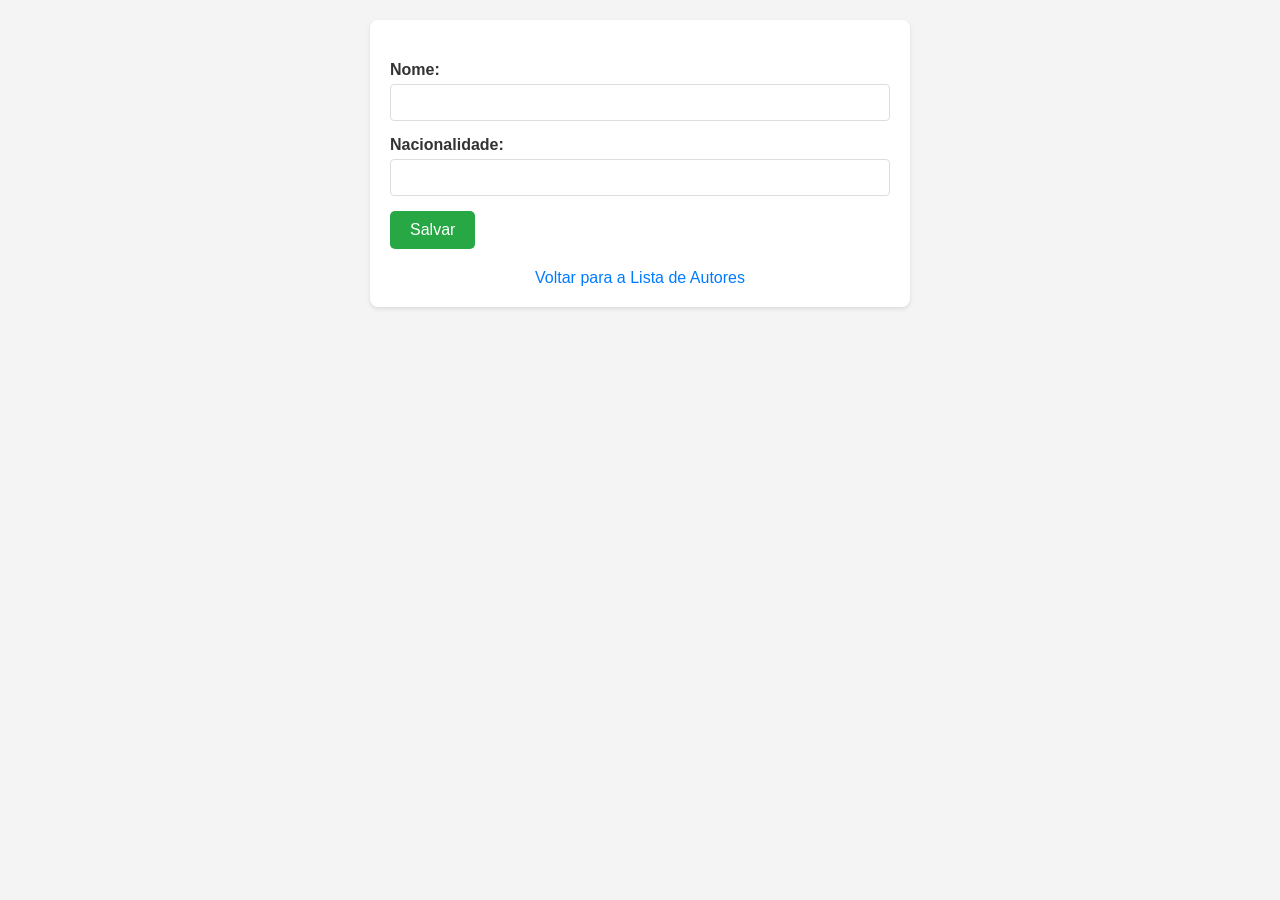
==== src/main/resources/templates/autores/formulario.html @ 1754bcbe "Meu primeiro commit" ====
<!DOCTYPE html>
<html lang="pt-br" xmlns:th="http://www.thymeleaf.org">
<head>
  <meta charset="UTF-8">
  <meta name="viewport" content="width=device-width, initial-scale=1.0">
  <title th:text="${autor.id == null ? 'Novo Autor' : 'Editar Autor'}"></title>
  <style>
    body {
      font-family: Arial, sans-serif;
      margin: 20px;
      background-color: #f4f4f4;
      color: #333;
    }
    .container {
      background-color: #fff;
      padding: 20px;
      border-radius: 8px;
      box-shadow: 0 2px 4px rgba(0, 0, 0, 0.1 );
      max-width: 500px;
      margin: 0 auto;
    }
    h1 {
      color: #007bff;
      text-align: center;
      margin-bottom: 20px;
    }
    form div {
      margin-bottom: 15px;
    }
    label {
      display: block;
      margin-bottom: 5px;
      font-weight: bold;
    }
    input[type="text"] {
      width: calc(100% - 22px);
      padding: 10px;
      border: 1px solid #ddd;
      border-radius: 4px;
    }
    button {
      background-color: #28a745;
      color: white;
      padding: 10px 20px;
      border: none;
      border-radius: 5px;
      cursor: pointer;
      font-size: 16px;
      transition: background-color 0.3s ease;
    }
    button:hover {
      background-color: #218838;
    }
    .error-message {
      color: #dc3545;
      font-size: 0.9em;
      margin-top: 5px;
    }
    .back-link {
      display: block;
      text-align: center;
      margin-top: 20px;
      color: #007bff;
      text-decoration: none;
    }
    .back-link:hover {
      text-decoration: underline;
    }
  </style>
</head>
<body>
<div class="container">
  <h1 th:text="${autor.id == null ? 'Novo Autor' : 'Editar Autor'}"></h1>
  <form th:action="@{${autor.id == null ? '/autores/novo' : '/autores/editar/' + autor.id}}" th:object="${autor}" method="post">
    <div>
      <label for="nome">Nome:</label>
      <input type="text" id="nome" th:field="*{nome}" />
      <p th:if="${#fields.hasErrors('nome')}" th:errors="*{nome}" class="error-message"></p>
    </div>
    <div>
      <label for="nacionalidade">Nacionalidade:</label>
      <input type="text" id="nacionalidade" th:field="*{nacionalidade}" />
      <p th:if="${#fields.hasErrors('nacionalidade')}" th:errors="*{nacionalidade}" class="error-message"></p>
    </div>
    <button type="submit">Salvar</button>
  </form>
  <a href="/autores" class="back-link">Voltar para a Lista de Autores</a>
</div>
</body>
</html>
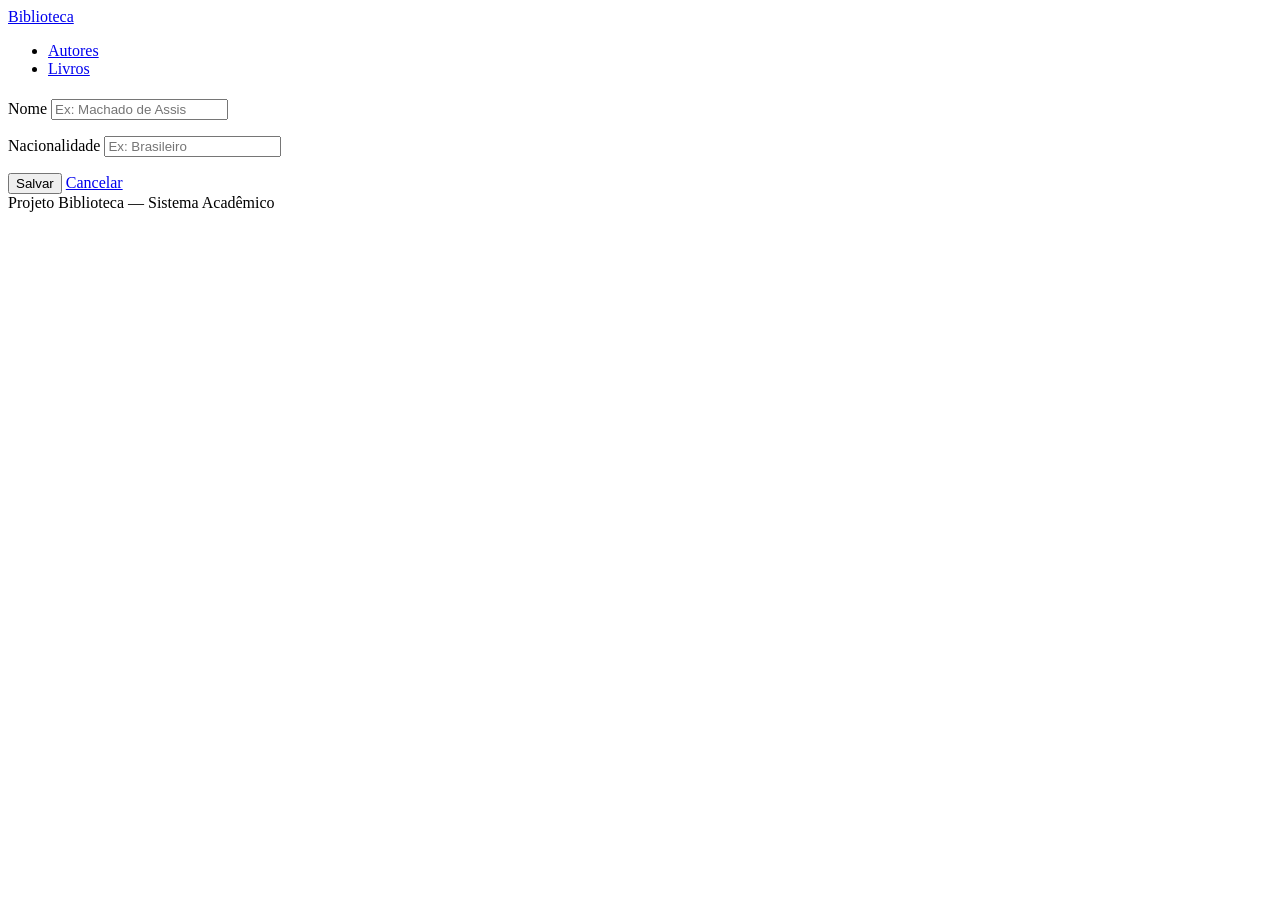
==== commit 1a11a7f3: "Atualização e estilização" ====
--- a/src/main/resources/templates/autores/formulario.html
+++ b/src/main/resources/templates/autores/formulario.html
@@ -3,88 +3,70 @@
 <head>
   <meta charset="UTF-8">
   <meta name="viewport" content="width=device-width, initial-scale=1.0">
-  <title th:text="${autor.id == null ? 'Novo Autor' : 'Editar Autor'}"></title>
-  <style>
-    body {
-      font-family: Arial, sans-serif;
-      margin: 20px;
-      background-color: #f4f4f4;
-      color: #333;
-    }
-    .container {
-      background-color: #fff;
-      padding: 20px;
-      border-radius: 8px;
-      box-shadow: 0 2px 4px rgba(0, 0, 0, 0.1 );
-      max-width: 500px;
-      margin: 0 auto;
-    }
-    h1 {
-      color: #007bff;
-      text-align: center;
-      margin-bottom: 20px;
-    }
-    form div {
-      margin-bottom: 15px;
-    }
-    label {
-      display: block;
-      margin-bottom: 5px;
-      font-weight: bold;
-    }
-    input[type="text"] {
-      width: calc(100% - 22px);
-      padding: 10px;
-      border: 1px solid #ddd;
-      border-radius: 4px;
-    }
-    button {
-      background-color: #28a745;
-      color: white;
-      padding: 10px 20px;
-      border: none;
-      border-radius: 5px;
-      cursor: pointer;
-      font-size: 16px;
-      transition: background-color 0.3s ease;
-    }
-    button:hover {
-      background-color: #218838;
-    }
-    .error-message {
-      color: #dc3545;
-      font-size: 0.9em;
-      margin-top: 5px;
-    }
-    .back-link {
-      display: block;
-      text-align: center;
-      margin-top: 20px;
-      color: #007bff;
-      text-decoration: none;
-    }
-    .back-link:hover {
-      text-decoration: underline;
-    }
-  </style>
+  <title th:text="${autor.id == null ? 'Novo Autor' : 'Editar Autor'} + ' — Biblioteca'"></title>
+  <link rel="stylesheet" th:href="@{/css/style.css}">
 </head>
-<body>
-<div class="container">
-  <h1 th:text="${autor.id == null ? 'Novo Autor' : 'Editar Autor'}"></h1>
-  <form th:action="@{${autor.id == null ? '/autores/novo' : '/autores/editar/' + autor.id}}" th:object="${autor}" method="post">
-    <div>
-      <label for="nome">Nome:</label>
-      <input type="text" id="nome" th:field="*{nome}" />
-      <p th:if="${#fields.hasErrors('nome')}" th:errors="*{nome}" class="error-message"></p>
+<body class="page-wrapper">
+
+<nav class="navbar">
+  <a href="/" class="navbar__brand">Biblioteca</a>
+  <ul class="navbar__links">
+    <li><a href="/autores" class="active">Autores</a></li>
+    <li><a href="/livros">Livros</a></li>
+  </ul>
+</nav>
+
+<main class="page-center">
+  <div class="container container--narrow">
+
+    <div class="page-header">
+      <h1 class="page-header__title"
+          th:text="${autor.id == null ? 'Novo Autor' : 'Editar Autor'}"></h1>
     </div>
-    <div>
-      <label for="nacionalidade">Nacionalidade:</label>
-      <input type="text" id="nacionalidade" th:field="*{nacionalidade}" />
-      <p th:if="${#fields.hasErrors('nacionalidade')}" th:errors="*{nacionalidade}" class="error-message"></p>
-    </div>
-    <button type="submit">Salvar</button>
-  </form>
-  <a href="/autores" class="back-link">Voltar para a Lista de Autores</a>
-</div>
+
+    <form th:action="@{${autor.id == null ? '/autores/novo' : '/autores/editar/' + autor.id}}"
+          th:object="${autor}"
+          method="post">
+
+      <div class="form-group">
+        <label for="nome">Nome</label>
+        <input type="text"
+               id="nome"
+               th:field="*{nome}"
+               th:classappend="${#fields.hasErrors('nome')} ? 'is-invalid'"
+               class="form-control"
+               placeholder="Ex: Machado de Assis" />
+        <p th:if="${#fields.hasErrors('nome')}"
+           th:errors="*{nome}"
+           class="form-error"></p>
+      </div>
+
+      <div class="form-group">
+        <label for="nacionalidade">Nacionalidade</label>
+        <input type="text"
+               id="nacionalidade"
+               th:field="*{nacionalidade}"
+               th:classappend="${#fields.hasErrors('nacionalidade')} ? 'is-invalid'"
+               class="form-control"
+               placeholder="Ex: Brasileiro" />
+        <p th:if="${#fields.hasErrors('nacionalidade')}"
+           th:errors="*{nacionalidade}"
+           class="form-error"></p>
+      </div>
+
+      <div class="form-actions">
+        <button type="submit" class="btn btn--success">Salvar</button>
+        <a href="/autores" class="btn btn--ghost">Cancelar</a>
+      </div>
+
+    </form>
+
+  </div>
+</main>
+
+<footer>
+  Projeto Biblioteca &mdash; Sistema Acadêmico
+</footer>
+
 </body>
 </html>
